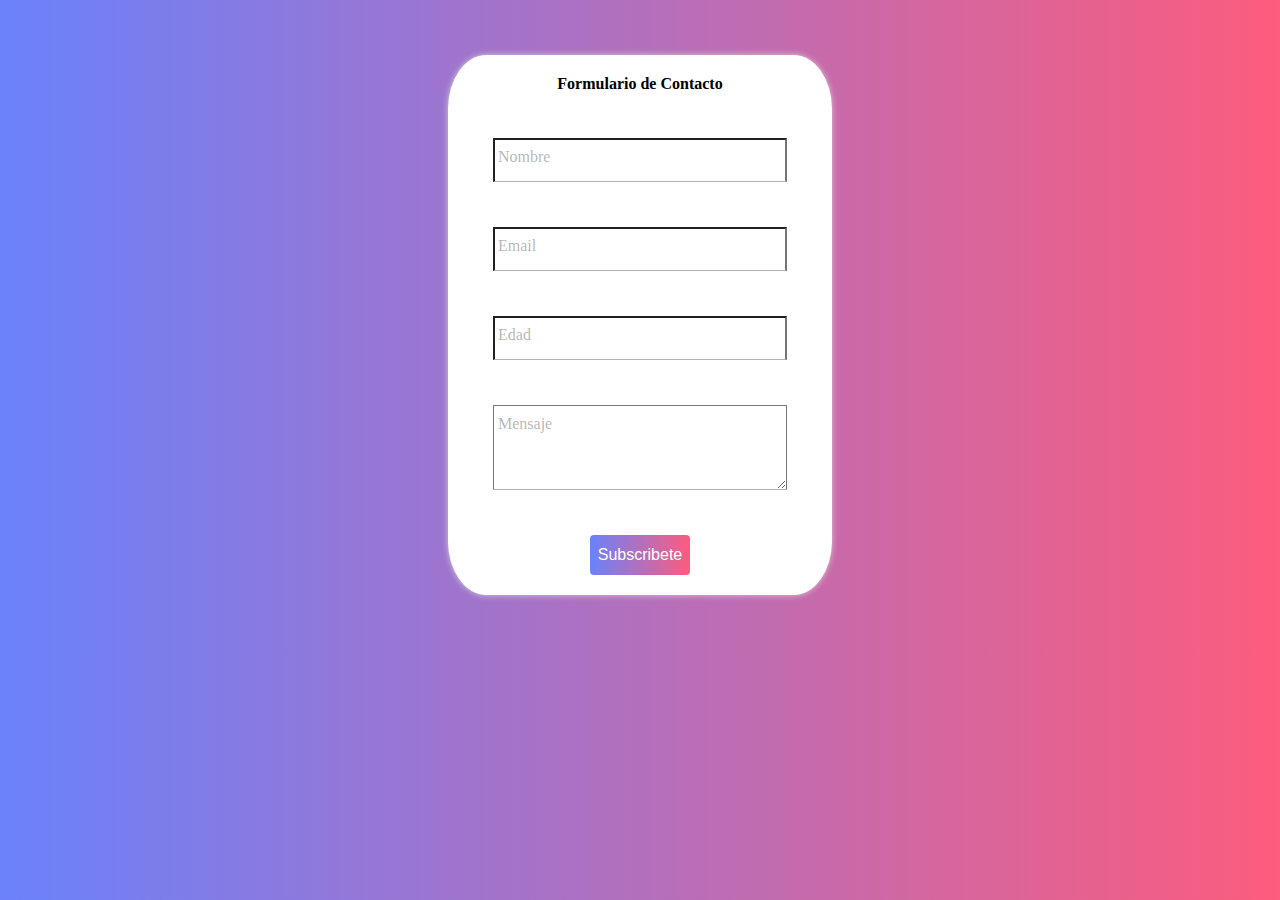
==== formulario.html @ af73d979 "cambios en fomulario y principal" ====
<!DOCTYPE html>
<html lang="es">
<head>
    <meta charset="UTF-8">
    <meta http-equiv="X-UA-Compatible" content="IE=edge">
    <meta name="viewport" content="width=device-width, initial-scale=1.0">
    <link rel="stylesheet" href="css/style_formulario.css">
    <title>FORMULARIO</title>
</head>

<body>

    <form action="">

        <div class="form">
            <h4>Formulario de Contacto</h4>
            <div class="grupo">
                <input type="text"name=""id=""required><span class="barra"></span>
                <label >Nombre</label>
            </div>
            <div class="grupo">
                <input type="email"name=""id=""required><span class="barra"></span>
                <label >Email</label>
            </div>
            <div class="grupo">
                <input type="number"name=""id=""required><span class="barra"></span>
                <label >Edad</label>
            </div>
            <div class="grupo">
                <textarea name="" id="" rows="3" required></textarea><span class="barra"></span>
                <label >Mensaje</label>
            </div>
            <button type="submit">Subscribete</button>
            
        </div>
    </form>
    
</body>
</html>
---- css/style_formulario.css ----
:root{
    --colorTextos:#49454567;
}



*, ::after{
    margin:0;
    padding: 0;
    box-sizing: border-box;
}
body{
    background: #FC5C7D;  
    /* fallback for old browsers */
    background: -webkit-linear-gradient(to right, #6A82FB, #FC5C7D);
    /* Chrome 10-25, Safari 5.1-6 */
    background: linear-gradient(to right, #6A82FB, #FC5C7D);
    /* W3C, IE 10+/ Edge, Firefox 16+, Chrome 26+, Opera 12+, Safari 7+ */
    font-family: 'Times New Roman', Times, serif;
    width: 100%;
    height: 650px;
    display: flex;
    justify-content: center;
    align-items: center;
}
h4{
    text-align: center;
    margin: 10px;
    font-weight: 800;
}
form{
    background:#fff;
    width:30%;
    padding:10px 0 ;
    border-radius:10% ;
    box-shadow: 0 0 6px 0 rgba(225, 225, 225, 0.8);  
    margin: auto;

}

form .grupo{
    position: relative;
    margin: 45px;
}
input, textarea{
    background: none;
    color: #c6c6c6;
    font-size: 18px;
    padding: 10px 10px 10px 5px;
    display: block;
    width: 100% ;
    border:nome ;
    border-bottom: 1px solid var(--colorTextos); 
    resize: nome;
}
input:focus, textarea:focus{
    outline: nome;
    color: rgb(94, 93, 93);
}  
input:focus~label, input:valid~label textarea:focus~label, textarea:valid~label{

    position: absolute;
    top: -14px;
    font-size: 12px;
    color: #2196F3;

}
label{
    color: var(--colorTextos);
    font-size: 16px;
    position: absolute;
    left: 5px;
    top: 10px;
    transition: 0 0.5s ease all;
    pointer-events: none;
}
.barra {
    position: relative;
    display: block;
    width: 100%;
}
input:focus~.barra::before, textarea:focus~.barra::before{
     width: 100%;
}
.barra::before{
    content: "";
    height: 2px;
    width: 0;
    bottom: 0;
    position: absolute;
    background: linear-gradient(to right, #6A82FB, #FC5C7D);
    transition: 0.3 ease all;
    left: 0%;
}
button{
    background: #FC5C7D;  
    /* fallback for old browsers */
    background: -webkit-linear-gradient(to right, #6A82FB, #FC5C7D);
    /* Chrome 10-25, Safari 5.1-6 */
    background: linear-gradient(to right, #6A82FB, #FC5C7D);
    /* W3C, IE 10+/ Edge, Firefox 16+, Chrome 26+, Opera 12+, Safari 7+ */
    display: block;
    width: 100px;
    height: 40px;
    border: none;
    color: #fff;
    border-radius: 4px;
    font-size: 16px;
    margin: 10px auto;
    cursor: pointer;
}
@media screen and (max-width:1100px){
    form{
        width: 50%;
    }
    
}
@media screen and (max-width:600px) {
    form{
        width: 60%;
     }    
}
@media screen and (max-width:450px){
    form{
        width: 80%;
    }
    
}
@media screen and (max-width:300px){
    form{
        width:90%;
    }
    
}
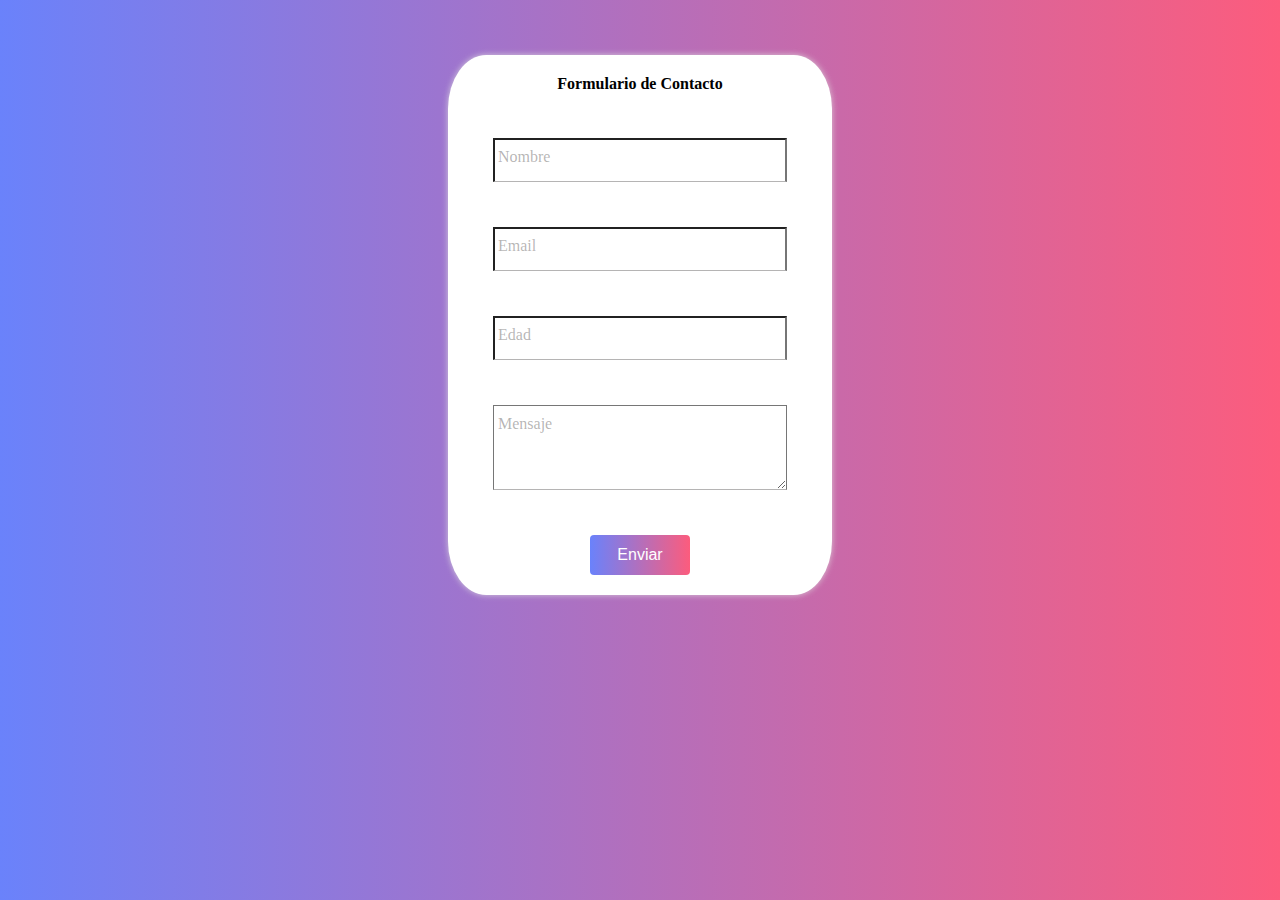
==== commit e21a0482: "Generar pdf en formulario" ====
--- a/formulario.html
+++ b/formulario.html
@@ -5,33 +5,35 @@
     <meta http-equiv="X-UA-Compatible" content="IE=edge">
     <meta name="viewport" content="width=device-width, initial-scale=1.0">
     <link rel="stylesheet" href="css/style_formulario.css">
+    
     <title>FORMULARIO</title>
 </head>
 
 <body>
-
-    <form action="">
+        <form action="">
 
         <div class="form">
             <h4>Formulario de Contacto</h4>
             <div class="grupo">
-                <input type="text"name=""id=""required><span class="barra"></span>
+                <input type="text"name=""id="campo_nombre"required><span class="barra"></span>
                 <label >Nombre</label>
             </div>
             <div class="grupo">
-                <input type="email"name=""id=""required><span class="barra"></span>
+                <input type="email"name=""id="campo_email"required><span class="barra"></span>
                 <label >Email</label>
             </div>
             <div class="grupo">
-                <input type="number"name=""id=""required><span class="barra"></span>
+                <input type="number"name=""id="campo_edad"required><span class="barra"></span>
                 <label >Edad</label>
             </div>
             <div class="grupo">
-                <textarea name="" id="" rows="3" required></textarea><span class="barra"></span>
+                <textarea name="" id="campo_mensaje" rows="3"required></textarea><span class="barra"></span>
                 <label >Mensaje</label>
             </div>
-            <button type="submit">Subscribete</button>
+            <button id="boton_enviar" type="submit">Enviar</button>
             
+            <script src="js/script.js"></script>
+            <script type="text/javascript" src="js/jspdf.min.js"></script>
         </div>
     </form>
     
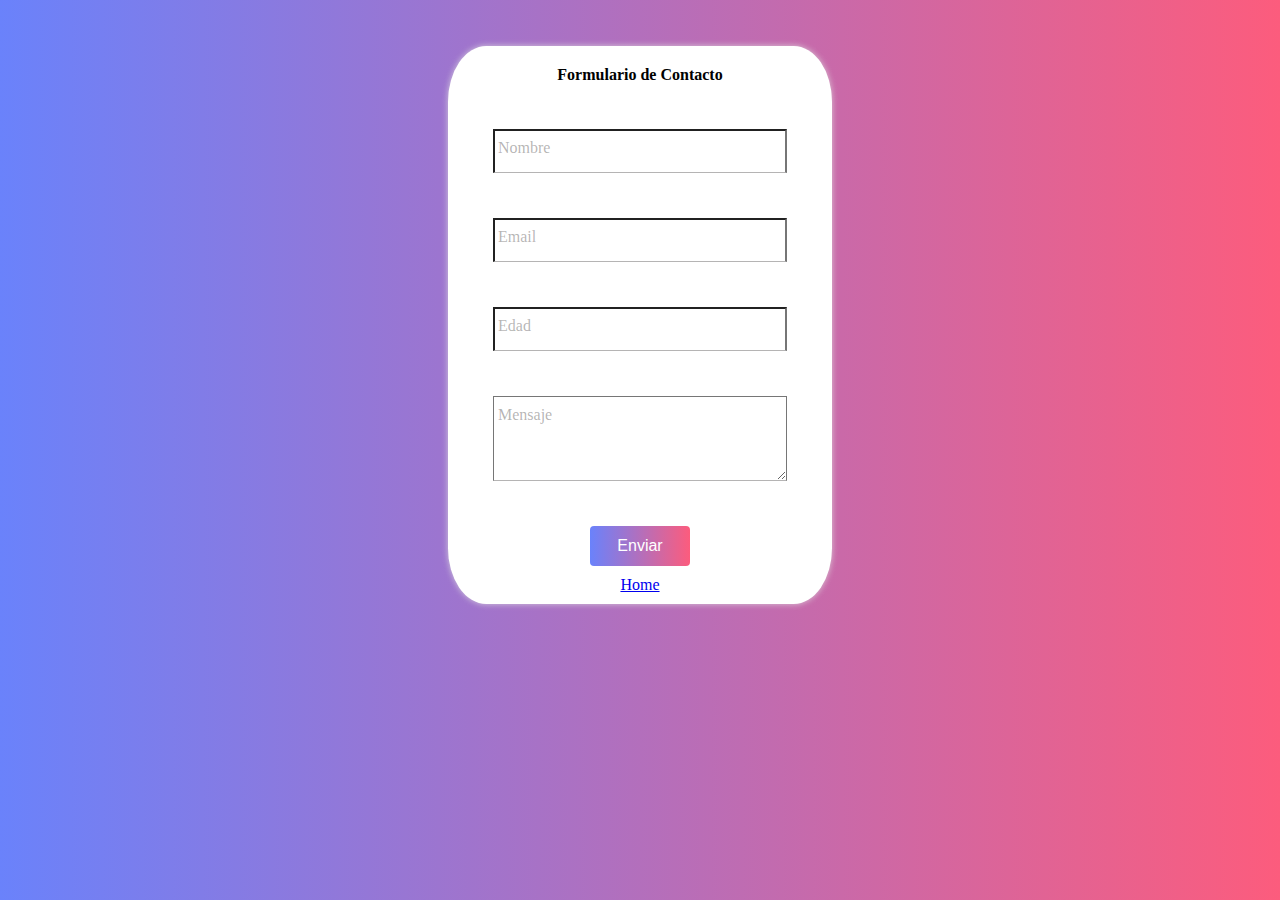
==== commit f9ac40f8: "links index" ====
--- a/formulario.html
+++ b/formulario.html
@@ -35,7 +35,12 @@
             <script src="js/script.js"></script>
             <script type="text/javascript" src="js/jspdf.min.js"></script>
         </div>
+        <div>
+            <center><a href="index.html">Home</a></center>
+            </div>
     </form>
+
     
 </body>
+
 </html>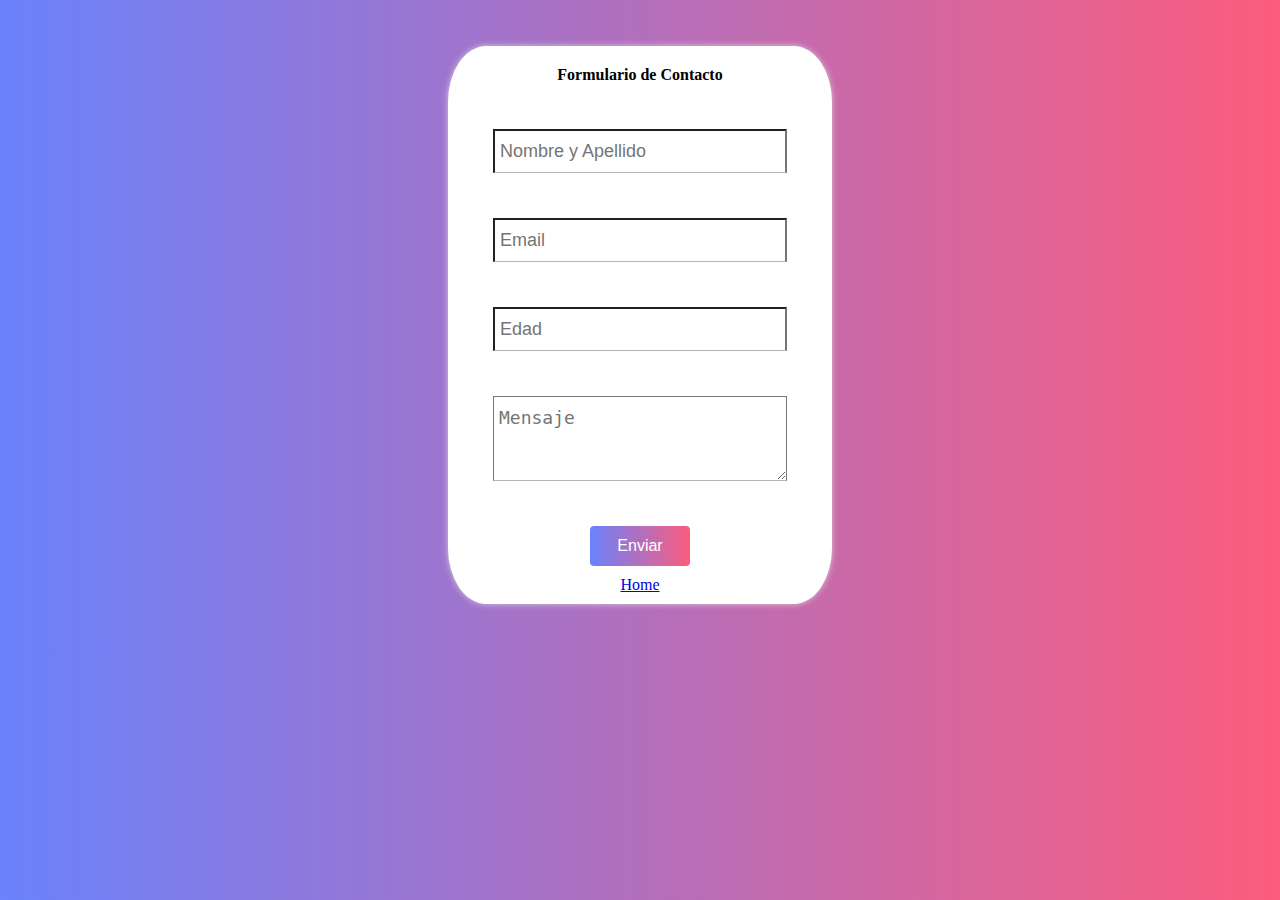
==== commit 7f702f70: "cambios en formulario" ====
--- a/formulario.html
+++ b/formulario.html
@@ -1,46 +1,43 @@
 <!DOCTYPE html>
 <html lang="es">
+
 <head>
     <meta charset="UTF-8">
     <meta http-equiv="X-UA-Compatible" content="IE=edge">
     <meta name="viewport" content="width=device-width, initial-scale=1.0">
     <link rel="stylesheet" href="css/style_formulario.css">
-    
+
     <title>FORMULARIO</title>
 </head>
 
 <body>
-        <form action="">
+    <form action="">
 
         <div class="form">
             <h4>Formulario de Contacto</h4>
             <div class="grupo">
-                <input type="text"name=""id="campo_nombre"required><span class="barra"></span>
-                <label >Nombre</label>
+                <input type="text" name="" id="campo_nombre" placeholder="Nombre y Apellido" required><span class="barra"></span>
             </div>
             <div class="grupo">
-                <input type="email"name=""id="campo_email"required><span class="barra"></span>
-                <label >Email</label>
+                <input type="email" name="" id="campo_email" placeholder="Email" required><span class="barra"></span>
             </div>
             <div class="grupo">
-                <input type="number"name=""id="campo_edad"required><span class="barra"></span>
-                <label >Edad</label>
+                <input type="number" name="" id="campo_edad" placeholder="Edad" required><span class="barra"></span>
             </div>
             <div class="grupo">
-                <textarea name="" id="campo_mensaje" rows="3"required></textarea><span class="barra"></span>
-                <label >Mensaje</label>
+                <textarea name="" id="campo_mensaje" rows="3" placeholder="Mensaje" required></textarea><span class="barra"></span>
             </div>
             <button id="boton_enviar" type="submit">Enviar</button>
-            
+
             <script src="js/script.js"></script>
             <script type="text/javascript" src="js/jspdf.min.js"></script>
         </div>
         <div>
             <center><a href="index.html">Home</a></center>
-            </div>
+        </div>
     </form>
 
-    
+
 </body>
 
 </html>